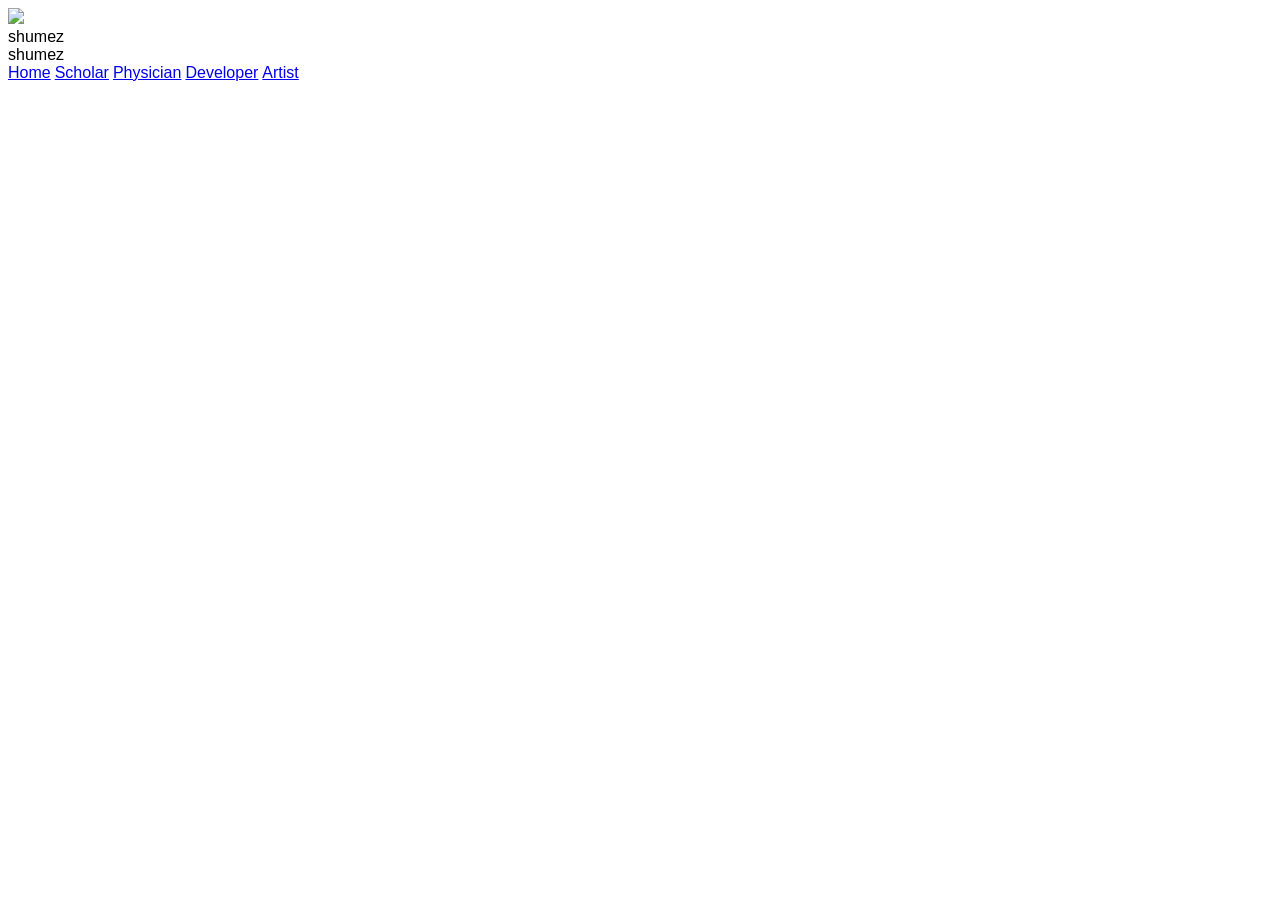
==== art/index.html @ ea43fd62 "add art/" ====
<!--
@Author: shumez
@Date:   2018-05-16 14:19:46
@Project: shumez.github.io
@Filename: index.html
@Last modified by:   shumez
@Last modified time: 2018-05-18 15:28:10
-->
<!DOCTYPE html>
<html>
<head>
    <title>shumez</title>
    <meta charset="UTF-8">
    <meta name="author" content="shumez">
    <meta name="revised" content="2018-05-19 14:50:36" scheme="YYYY-MM-DD hh:mm:ss">

    <meta name="viewport" content="width=device-width, initial-scale=1.0">

    <link rel="icon" type="image/png" href="img/logo.png">
    <link rel="shortcut icon" type="image/png" href="img/logo.png">
    <link rel="apple-touch-icon" type="image/png" href="img/logo.png">

    <!-- bootstrap -->
    <!-- <link rel="stylesheet" href="https://maxcdn.bootstrapcdn.com/bootstrap/3.3.7/css/bootstrap.min.css" integrity="sha384-BVYiiSIFeK1dGmJRAkycuHAHRg32OmUcww7on3RYdg4Va+PmSTsz/K68vbdEjh4u" crossorigin="anonymous"> -->
    <!-- <link rel="stylesheet" href="https://maxcdn.bootstrapcdn.com/bootstrap/4.0.0-alpha.5/css/bootstrap.min.css"> -->

    <!-- material design -->
    <!-- <link rel="stylesheet" href="https://fonts.googleapis.com/css?family=Roboto:300,400,500,700|Material+Icons"> -->
    <!-- <link rel="stylesheet" href="https://unpkg.com/bootstrap-material-design@4.1.1/dist/css/bootstrap-material-design.min.css" integrity="sha384-wXznGJNEXNG1NFsbm0ugrLFMQPWswR3lds2VeinahP8N0zJw9VWSopbjv2x7WCvX" crossorigin="anonymous"> -->

    <!-- material design lite -->
    <link rel="stylesheet" href="https://fonts.googleapis.com/icon?family=Material+Icons">
    <link rel="stylesheet" href="https://code.getmdl.io/1.3.0/material.indigo-pink.min.css">
    
    <!-- mdl theme -->
    <!-- <link rel="stylesheet" href="https://code.getmdl.io/1.3.0/material.teal-purple.min.css"> -->
    <link rel="stylesheet" href="https://code.getmdl.io/1.3.0/material.teal-deep_purple.min.css">

    <!-- mdl font -->
    <link rel="stylesheet" href="http://fonts.googleapis.com/css?family=Roboto:300,400,500,700" type="text/css">

    <!-- bootstrap -->
    <!-- <link rel="stylesheet" href="https://stackpath.bootstrapcdn.com/bootstrap/4.1.1/css/bootstrap.min.css" integrity="sha384-WskhaSGFgHYWDcbwN70/dfYBj47jz9qbsMId/iRN3ewGhXQFZCSftd1LZCfmhktB" crossorigin="anonymous"> -->



    <link rel="stylesheet" type="text/css" href="/css/main.css">
    
</head>
<body>
    <!-- material disign lite -->

    <div class="mdl-layout mdl-js-layout mdl-layout--fixed-header mdl-layout--fixed-tabs">
        <header class="mdl-layout__header mdl-layout__header--transparent">
            <div class="mdl-layout-icon">
                <img src="img/logo.png">
            </div>
            <div class="mdl-layout__header-row">
                
                <!-- Title --> 
                <!-- <span class="mdl-layout-title">shumez</span> -->
                <span class="mdl-layout-title my-title my-title-home my-title-active">shumez</span>
                <span class="mdl-layout-title my-title my-title-">#</span>
                

                <!-- Add spacer, to align navigation to the right -->
                <div class="mdl-layout-spacer"></div>
                
                <!-- Navigation -->
                <nav class="mdl-navigation my-nav">
                    <!-- <a class="mdl-navigation__link is-active is-here" href="/index.html">Home</a> -->
                    <!-- <a class="mdl-navigation__link" href="/slide/">Slide</a> -->
                    <!-- <a class="mdl-navigation__link" href="/docs/">Docs</a> -->
                    <!-- <a class="mdl-navigation__link" href="/proj/">Proj</a> -->

                    <a class="mdl-navigation__link is-active is-here my-nav-home my-nav-active" href="#home">Home</a>
                    <a class="mdl-navigation__link my-nav-slide" href="#slide"></a>
                    <a class="mdl-navigation__link my-nav-docs" href="#docs"></a>
                    <a class="mdl-navigation__link my-nav-proj" href="#proj"></a>
                </nav>
            </div>

            <!-- Tabs -->
            
            <!-- 
            <div class="mdl-layout__tab-bar mdl-js-ripple-effect">
                <a href="#home" class="mdl-layout__tab is-active">Home</a>
                <a href="#slide" class="mdl-layout__tab">Slide</a>
                <a href="#docs" class="mdl-layout__tab">Docs</a>
            </div> 
            -->
            
           

        </header>
        
        <div class="mdl-layout__drawer">
            <span class="mdl-layout-title">shumez</span>
            <nav class="mdl-navigation">
                <a class="mdl-navigation__link" href="/">Home</a>
                <a class="mdl-navigation__link" href="/scholar/">Scholar</a>
                <a class="mdl-navigation__link" href="/physician/">Physician</a>
                <a class="mdl-navigation__link" href="/dev/">Developer</a>
                <a class="mdl-navigation__link" href="/art/">Artist</a>
            </nav>
        </div>
        

        <!-- main -->
        <main class="mdl-layout__content">

            <section class="">
                
            </section>
            
        </main>


        <!-- footer -->
        <!--
        <footer class="mdl-mini-footer">
            <div class="mdl-mini-footer__left-section">
                <div class="mdl-logo">shumez
                    <img src="/img/logo.png" id="logo">
                </div>

                <ul class="mdl-mini-footer__link-list">
                    <li><a href="">Slide</a></li>
                </ul>
            </div>
            <div class="mdl-mini-footer__right-section">
                <button class="mdl-mini-footer__social-btn"></button>
                <button class="mdl-mini-footer__social-btn"></button>
                <button class="mdl-mini-footer__social-btn"></button>
            </div>
        </footer> 
        -->

    </div>


    <!-- bootstrap -->
    <!-- 
    <div class="container">
        <div class="page-header">
            <h1>shumez</h1>
        </div>

        <div class="row">
            
            <div class="col-xs-12 col-sm-6 col-md-5">
                <div class="card">
                    <img src="https://static-content.springer.com/cover/journal/10157/22/2.jpg" class="card-img-top img-fluid">
                    <img src="img/cover-fmd.png" class="card-img-top img-fluid">
                    <img src="https://github.com/shumezshumez.github.io/img/jfmd.jpg">
                    <iframe src="https://docs.google.com/document/d/e/2PACX-1vScbtK295p6w5dOXmrrfP-4-2rGLKtbjDClG-a9o0SaHegiX4B70gKW7qYOhfBE1It6Q6gD9dYx5sEJ/pub?embedded=true"></iframe>
                    <div class="card-body">
                        <h4 class="card-title">Mishima, E., Umezawa, S. et al. 2018</h4>
                        <h6 class="card-subtitle">Low frequency of Cervicocranial Artery Involvement in Japanese Patients with Renal Artery Fibromuscular Dysplasia</h6><br>
                        <a role="button" href="https://docs.google.com/document/d/1z68zcGmqlqfcyHj7jkx0r6w3fGvRYcm7aTbce1nOc1w/edit?usp=sharing" class="btn btn-raised btn-secondary">Read more</a>
                        <a role="button" href="https://link.springer.com/article/10.1007%2Fs10157-018-1575-1" class="btn btn-raised btn-secondary">Read</a>
                    </div>
                </div>
            </div> 
           

            
            <div class="col-xs-12 col-sm-6 col-md-5">
                <div class="card">
                    <img src="img/icon-jfmd.png" class="card-img-top img-fluid">
                    <div class="card-body">
                        <h4>JSH 2016</h4>
                        <h6>"Low frequency of Cervicocranial Artery Involvement in Japanese Patients with Renal Artery Fibromuscular Dysplasia"</h6>
                        <h6>The 39th Annual Scientific Meeting of Japanese Society of Hypertension, Oral Session</h6>
                        <a href="https://drive.google.com/open?id=1-mp1IXABgL0KLXJR1AEZC1ZHKEuye2SdowBXBHpJtc4" class="card-link">Read more</a>
                        <a role="button" class="btn btn-raised btn-secondary" href="https://drive.google.com/open?id=1-mp1IXABgL0KLXJR1AEZC1ZHKEuye2SdowBXBHpJtc4">Read more</a>
                    </div>
                </div>
            </div> 
           
        </div>

        <div class="row">
            <div class="col-xs-12 col-sm-12 col-md-12">
                <h4>Publishment</h4>

                
                <div class="card">
                    <div class="card-body">
                        <p class="card-text">Mishima, E., Umezawa, S., Suzuki, T., Fujimura, M., Abe, M., Hashimoto, J., Abe, T. and Ito, S. (2018). Low frequency of cervicocranial artery involvement in Japanese with renal artery fibromuscular dysplasia compared with that of Caucasians. Clinical and experimental nephrology, 1-6.</p>
                        <a role="button" href="" class="btn btn-raised btn-secondary">Cite</a>
                        <span class="badge badge-pill badge-primary"></span>
                    </div>
                </div> 
               

                
                <div class="list-group">
                    <a class="list-group-item d-flex justify-content-between align-items-center">
                        Mishima, E., Umezawa, S., Suzuki, T., Fujimura, M., Abe, M., Hashimoto, J., Abe, T. and Ito, S. (2018). Low frequency of cervicocranial artery involvement in Japanese with renal artery fibromuscular dysplasia compared with that of Caucasians. Clinical and experimental nephrology, 1-6. 
                        <a href="">Cite</a>  
                        <a role="button" class="btn btn-raised btn-secondary">Read more</a>

                        <span class="badge badge-pill badge-primary"></span>
                    </a>
                    <a class="list-group-item"></a>
                    <a class="list-group-item"></a>
                    <a class="list-group-item"></a>
                </div>
                
            </div>
        </div>

        
        <div class="row">
            <div class="col-xs-12 col-sm-12 col-md-12">
                <h4>JSH 2016</h4>

                <h6>"Low frequency of Cervicocranial Artery Involvement in Japanese Patients with Renal Artery Fibromuscular Dysplasia"</h6>
                <h6>The 39th Annual Scientific Meeting of Japanese Society of Hypertension, Oral Session</h6>
                <div class="card">
                    <iframe src="https://docs.google.com/presentation/d/e/2PACX-1vSvuiMN0w9sVFEr8J48wMdOjnbRDU3vBQgp_XcrBJVBdlIBOzSQXemvMj1tw_P3_JaRoBA1xkIqL0Cl/embed?start=false&loop=false&delayms=3000" frameborder="0" width="529" height="426" allowfullscreen="true" mozallowfullscreen="true" webkitallowfullscreen="true"></iframe>
                    <div class="card-body">
                        <h4 class="card-title">jFMD</h4>
                        <h6 class="card-subtitle"></h6>
                    </div>
                </div>
            </div>
        </div> 
       

        
        <div id="list-example" class="list-group">
            <a class="list-group-item list-group-item-action" href="#list-item-1">Item 1</a>
            <a class="list-group-item list-group-item-action" href="#list-item-2">Item2</a>
            <a class="list-group-item list-group-item-action" href="#list-item-3">Item 3</a>
            <a class="list-group-item list-group-item-action" href="#list-item-4">Item 4</a>
        </div>
       

        
        <div data-spy="scroll" data-target="#list-example" data-offset="0" class="scrollspy-example">
            <h4 id="list-item-1">Item 1</h4>
            <p>...</p>
            <h4 id="list-item-2">Item 2</h4>
            <p>...</p>
            <h4 id="list-item-3">Item 3</h4>
            <p>...</p>
            <h4 id="list-item-4">Item 4</h4>
            <p>...</p>
        </div>
    </div> 
    -->

    

    <!-- jquery -->
    <!-- <script src="https://ajax.googleapis.com/ajax/libs/jquery/1.11.3/jquery.min.js"></script> -->
    <script src="https://code.jquery.com/jquery-3.3.1.slim.min.js" integrity="sha384-q8i/X+965DzO0rT7abK41JStQIAqVgRVzpbzo5smXKp4YfRvH+8abtTE1Pi6jizo" crossorigin="anonymous"></script>


    <!-- bootstrap -->
    <!-- <script src="https://maxcdn.bootstrapcdn.com/bootstrap/3.3.5/js/bootstrap.min.js"></script> -->

    <!-- material design bootstrap -->
    <!-- <script src="https://unpkg.com/popper.js@1.12.6/dist/umd/popper.js" integrity="sha384-fA23ZRQ3G/J53mElWqVJEGJzU0sTs+SvzG8fXVWP+kJQ1lwFAOkcUOysnlKJC33U" crossorigin="anonymous"></script> -->
    <!-- <script src="https://unpkg.com/bootstrap-material-design@4.1.1/dist/js/bootstrap-material-design.js" integrity="sha384-CauSuKpEqAFajSpkdjv3z9t8E7RlpJ1UP0lKM/+NdtSarroVKu069AlsRPKkFBz9" crossorigin="anonymous"></script> -->

    <!-- mdl -->
    <script defer src="https://code.getmdl.io/1.3.0/material.min.js"></script>
    <script type="text/jscript">
        $('body').scrollspy({ target: '#navbar-example' })
        $('[data-spy="scroll"]').each(function () {
            var $spy = $(this).scrollspy('refresh')
        })
    </script>

    <!-- bootstrap -->
    <!-- <script src="https://cdnjs.cloudflare.com/ajax/libs/popper.js/1.14.3/umd/popper.min.js" integrity="sha384-ZMP7rVo3mIykV+2+9J3UJ46jBk0WLaUAdn689aCwoqbBJiSnjAK/l8WvCWPIPm49" crossorigin="anonymous"></script> -->
    <!-- <script src="https://stackpath.bootstrapcdn.com/bootstrap/4.1.1/js/bootstrap.min.js" integrity="sha384-smHYKdLADwkXOn1EmN1qk/HfnUcbVRZyYmZ4qpPea6sjB/pTJ0euyQp0Mk8ck+5T" crossorigin="anonymous"></script> -->

    <script src="/js/script.js"></script>
</body>
</html>
---- css/main.css ----
/* stylesheet main.css */

h1, h2, h3, h4, h5, h6, p, a, b, u, li, th td, span{
    font-family: "Century Gothic", CenturyGothic, AppleGothic, sans-serif;
}

section.my-section{
    /*visibility: hidden;*/
    display: none;
}
section.section-active{
    /*visibility: visible;*/
    display: block;
}
.my-title{
    display: none;
}
.my-title-active{
    display: inline;
}
.my-subtitle{
    color: white;
    /*text-shadow: 2px 2px #ff0000;*/
}

.my-nav > a.my-nav-active{
    display: none;
}

.mdl-layout{
    background: url('/img/bg-neuron.jpg');
    /*background: url('http://www.toca-ch.com/data/walls/127/25966247.jpg');*/
    /*background: url('http://bsnscb.com/data/out/22/39154080-blackboard-wallpapers.jpg');*/
    /*background: url('img/bg-backboard.jpg');*/
    /*background-color: #003B3B;*/
    background-size: cover;
    background-position: center center;
}
ul.mdl-list{
    background-color: white;
}

#mishima2018.mdl-card{
    width: 100%;
    height: 100%;
    background-size: cover;
    background-position: center;/* top;*/
    background: url('/img/icon-fmd.png') center / cover;
    /*background: url('/img/ClinExpNephro.jpg') center / cover;*/
}
#jsh2016.mdl-card{
    width: 100%;
    height: 100%;
    background-size: cover;
    background-position: center top;
    background-image: url('/img/icon-jsh2016.png');
}
#ohbm2016.mdl-card{
    width: 100%;
    height: 100%;
    background-size: cover;
    background-position: center top;
    background-image: url('/img/icon-ohbm2016.png');
}
#logo{
    width: 
}
footer{
    opacity: 0;
}
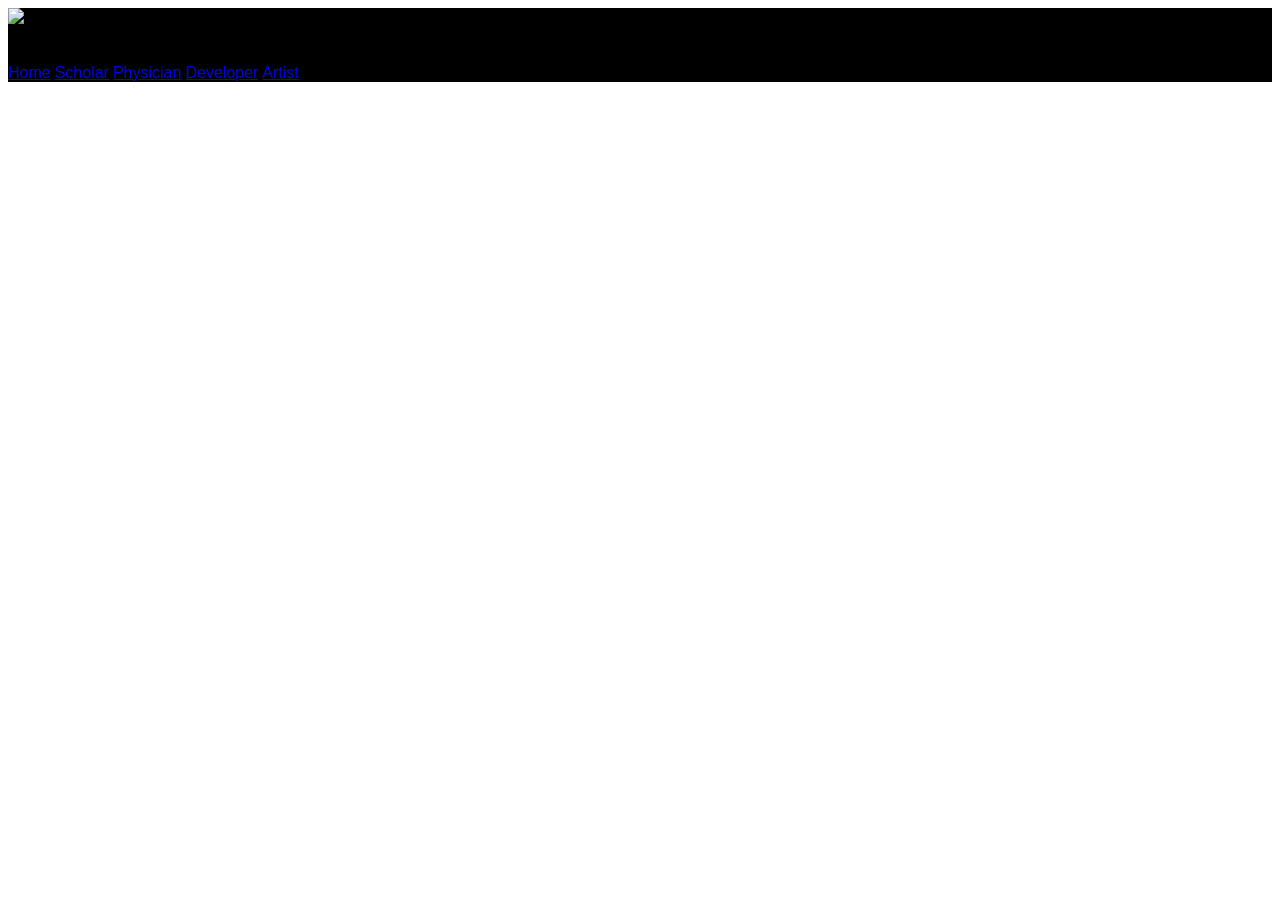
==== commit 93921a47: "change art/css" ====
--- a/art/index.html
+++ b/art/index.html
@@ -44,7 +44,7 @@
 
 
 
-    <link rel="stylesheet" type="text/css" href="/css/main.css">
+    <link rel="stylesheet" type="text/css" href="css/main.css">
     
 </head>
 <body>
--- a/art/css/main.css
+++ b/art/css/main.css
@@ -0,0 +1,70 @@
+/* stylesheet main.css */
+
+h1, h2, h3, h4, h5, h6, p, a, b, u, li, th td, span{
+    font-family: "Century Gothic", CenturyGothic, AppleGothic, sans-serif;
+}
+
+section.my-section{
+    /*visibility: hidden;*/
+    display: none;
+}
+section.section-active{
+    /*visibility: visible;*/
+    display: block;
+}
+.my-title{
+    display: none;
+}
+.my-title-active{
+    display: inline;
+}
+.my-subtitle{
+    color: white;
+    /*text-shadow: 2px 2px #ff0000;*/
+}
+
+.my-nav > a.my-nav-active{
+    display: none;
+}
+
+.mdl-layout{
+    /*background: url('/img/bg-neuron.jpg');*/
+    /*background: url('http://www.toca-ch.com/data/walls/127/25966247.jpg');*/
+    /*background: url('http://bsnscb.com/data/out/22/39154080-blackboard-wallpapers.jpg');*/
+    /*background: url('img/bg-backboard.jpg');*/
+    background-color: black;
+    background-size: cover;
+    background-position: center center;
+}
+ul.mdl-list{
+    background-color: white;
+}
+
+#mishima2018.mdl-card{
+    width: 100%;
+    height: 100%;
+    background-size: cover;
+    background-position: center;/* top;*/
+    background: url('/img/icon-fmd.png') center / cover;
+    /*background: url('/img/ClinExpNephro.jpg') center / cover;*/
+}
+#jsh2016.mdl-card{
+    width: 100%;
+    height: 100%;
+    background-size: cover;
+    background-position: center top;
+    background-image: url('/img/icon-jsh2016.png');
+}
+#ohbm2016.mdl-card{
+    width: 100%;
+    height: 100%;
+    background-size: cover;
+    background-position: center top;
+    background-image: url('/img/icon-ohbm2016.png');
+}
+#logo{
+    width: 
+}
+footer{
+    opacity: 0;
+}
